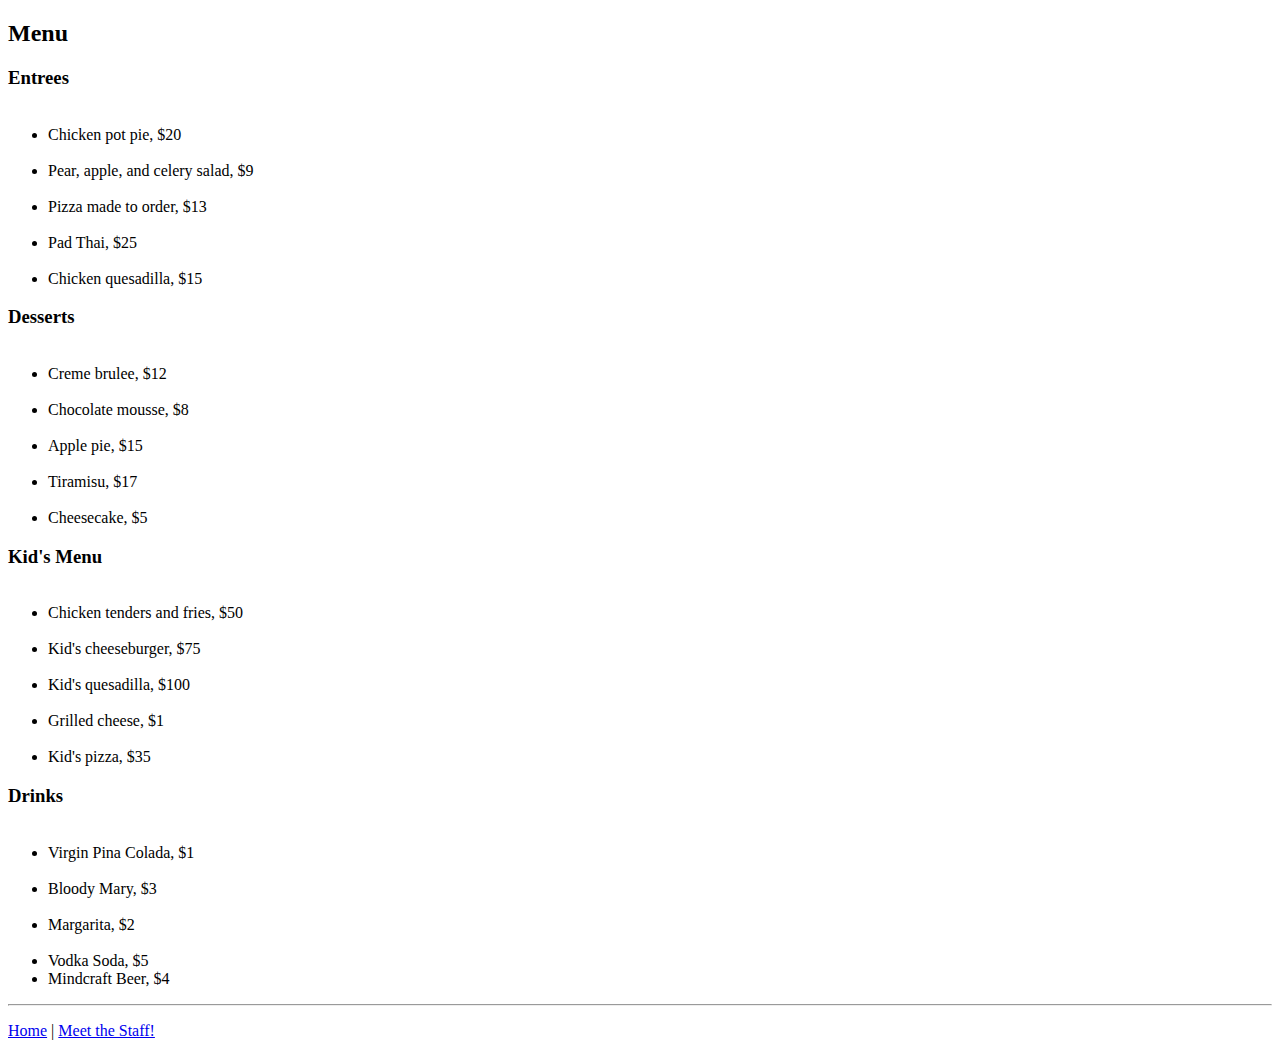
==== menu.html @ d09b8560 "????" ====
<!DOCTYPE html>
<html>
<head>
	<meta charset="utf-8">
	<title>Black Goose Bistro</title>
</head>

<body>
<h2>Menu</h2>
<p> 
<h3>Entrees</h3>
<ul>
	<img src="img/chickenpotpie.jpg" alt="" height="160"> <li>Chicken pot pie, $20</li> 
	<img src="img/salad.jpg" alt="" height="160"> <li>Pear, apple, and celery salad, $9</li> 
	<img src="img/pizza.jpg" alt=""height="160"> <li>Pizza made to order, $13</li> 
	<img src="img/padthai.jpg" alt="" height="160"> <li>Pad Thai, $25</li> 
	<img src="img/chickenquesadilla.jpg" alt="" height="160"> <li>Chicken quesadilla, $15</li> 
</ul>
<h3>Desserts</h3>
<ul>
	<img src="img/cremebrulee.jpg" alt="" height="160"> <li>Creme brulee, $12</li>
	<img src="img/chocolatemousse.jpg" alt="" height="160"> <li>Chocolate mousse, $8</li>
	<img src="img/applepie.jpg" alt="" height="160"> <li>Apple pie, $15</li>
	<img src="img/tiramisu.jpg" alt="" height="160"> <li>Tiramisu, $17</li>
	<img src="img/cheesecake.webp" alt="" height="160"> <li>Cheesecake, $5</li>
</ul>
<h3>Kid's Menu</h3>
<ul>
	<img src="img/chickentenders.jpg" alt="" height="160"> <li>Chicken tenders and fries, $50</li>
	<img src="img/cheeseburger.jpg" alt="" height="160"><li>Kid's cheeseburger, $75</li>
	<img src="img/kidsquesadilla.jpg" alt="" height="160"> <li>Kid's quesadilla, $100</li>
	<img src="img/grilledcheese.jpeg" alt="" height="160"><li>Grilled cheese, $1</li>
	<img src="img/kidspizza.jpg" alt="" height="160"> <li>Kid's pizza, $35</li>
</ul>
<h3>Drinks</h3>
<ul>
	<img src="img/pinacolada.jpg" alt="" height="160"> <li>Virgin Pina Colada, $1</li>
	<img src="img/bloodymary.jpg" alt="" height="160"> <li>Bloody Mary, $3</li>
	<img src="img/margarita.jpg" alt="" height="160"> <li>Margarita, $2</li>
	<img src="img/vodkasoda.jpg" alt="" height="160"> <li>Vodka Soda, $5</li>
	<li>Mindcraft Beer, $4</li>
</ul>
</p>
<hr>
<p><a href="index.html">Home</a> | <a href="staff.html">Meet the Staff!</a></p>
</body>
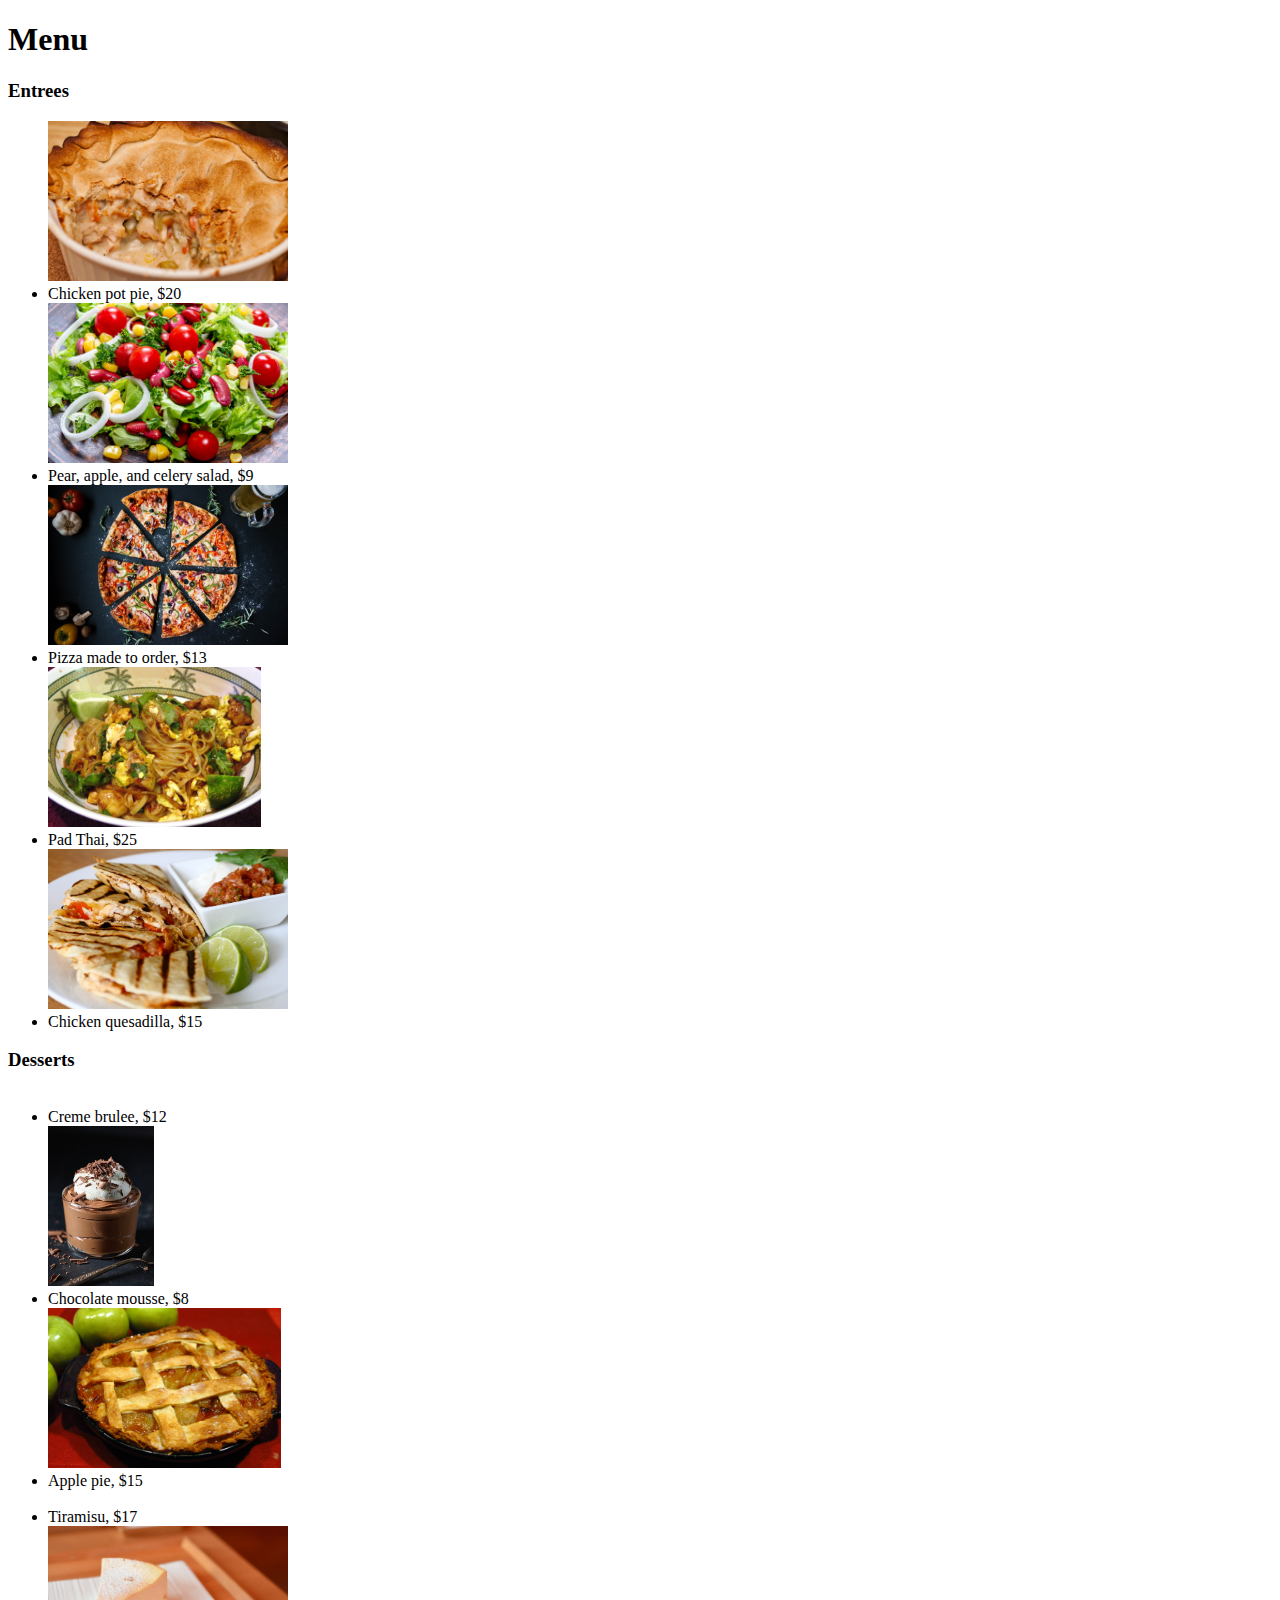
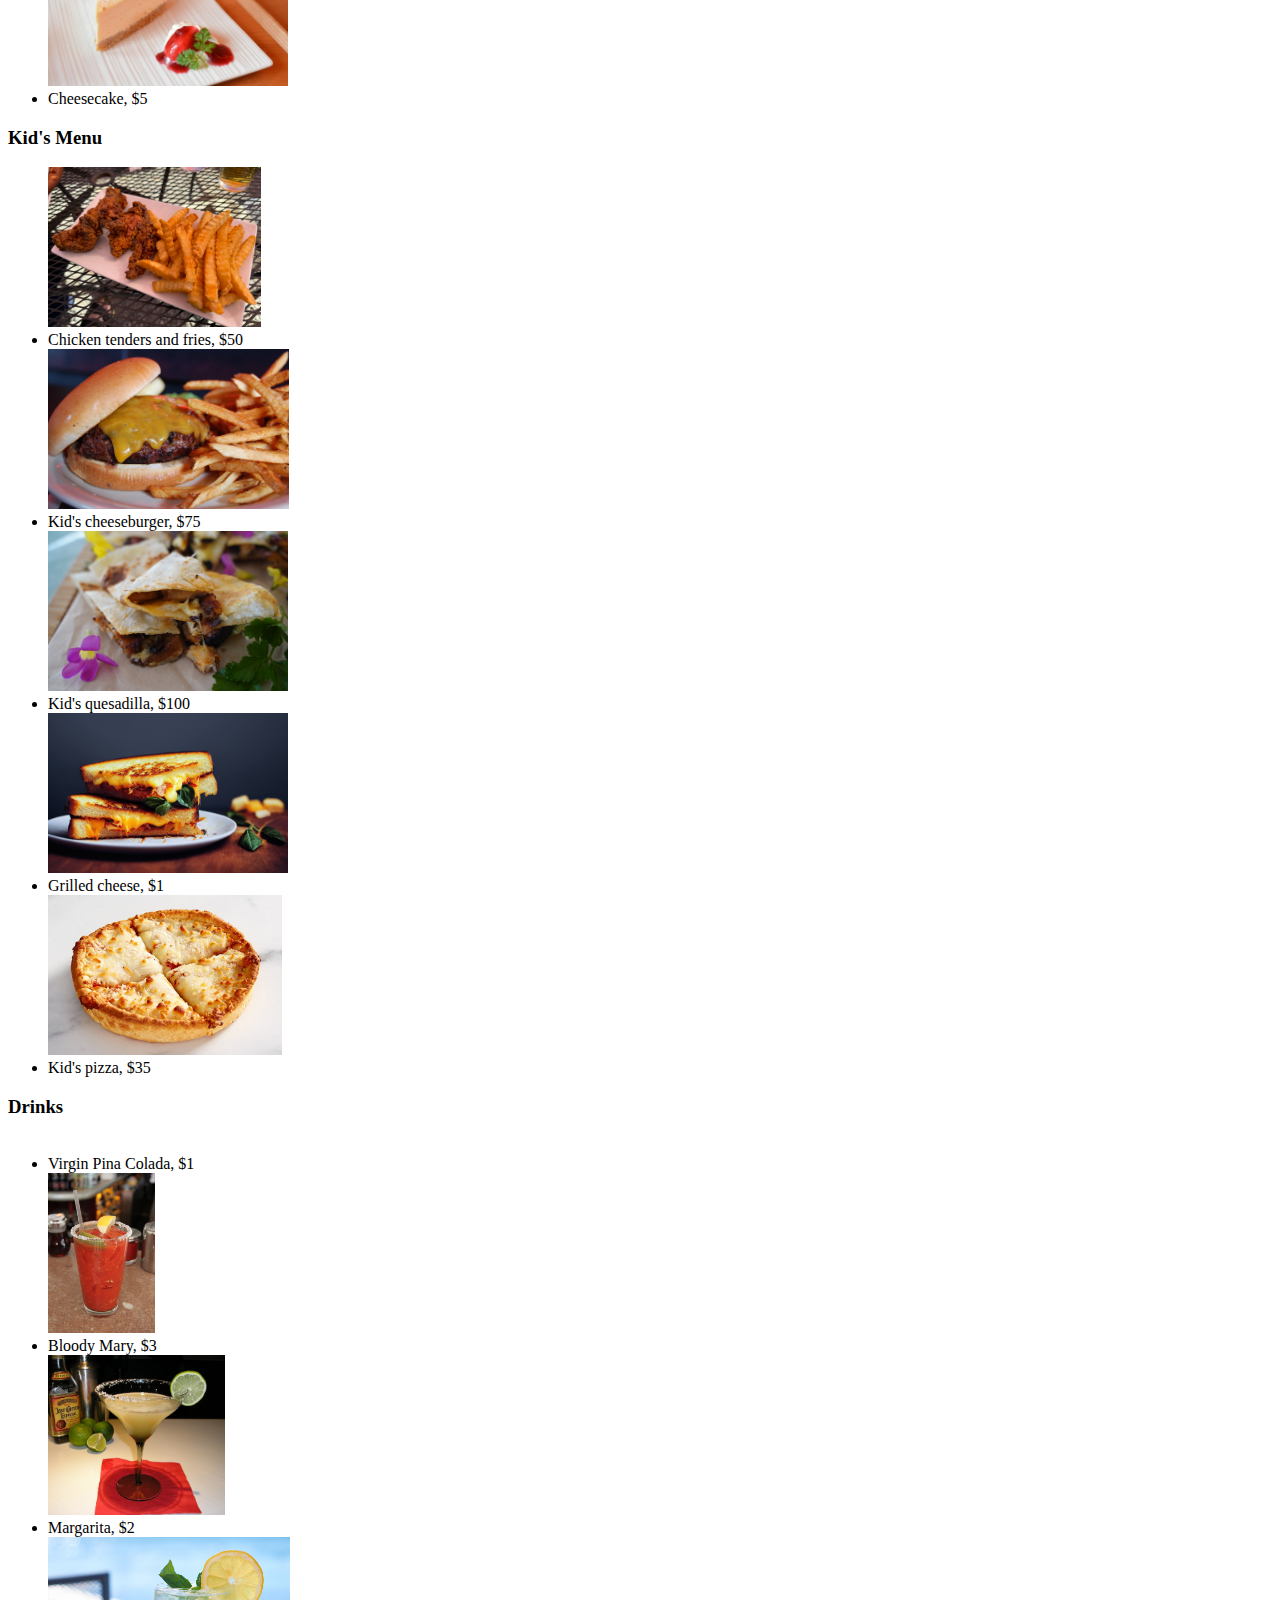
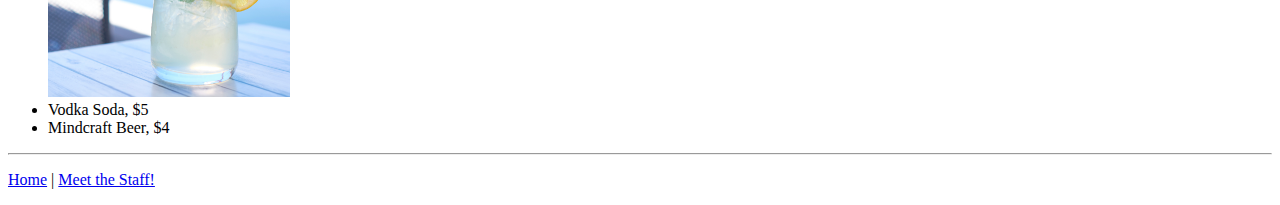
==== commit 6d78eab0: "Update menu.html" ====
--- a/menu.html
+++ b/menu.html
@@ -6,41 +6,41 @@
 </head>
 
 <body>
-<h2>Menu</h2>
+<h1>Menu</h1>
 <p> 
 <h3>Entrees</h3>
 <ul>
-	<img src="img/chickenpotpie.jpg" alt="" height="160"> <li>Chicken pot pie, $20</li> 
-	<img src="img/salad.jpg" alt="" height="160"> <li>Pear, apple, and celery salad, $9</li> 
-	<img src="img/pizza.jpg" alt=""height="160"> <li>Pizza made to order, $13</li> 
-	<img src="img/padthai.jpg" alt="" height="160"> <li>Pad Thai, $25</li> 
-	<img src="img/chickenquesadilla.jpg" alt="" height="160"> <li>Chicken quesadilla, $15</li> 
+	<img src="img/menu/chickenpotpie.jpg" alt="" height="160"> <li>Chicken pot pie, $20</li> 
+	<img src="img/menu/salad.jpg" alt="" height="160"> <li>Pear, apple, and celery salad, $9</li> 
+	<img src="img/menu/pizza.jpg" alt=""height="160"> <li>Pizza made to order, $13</li> 
+	<img src="img/menu/padthai.jpg" alt="" height="160"> <li>Pad Thai, $25</li> 
+	<img src="img/menu/chickenquesadilla.jpg" alt="" height="160"> <li>Chicken quesadilla, $15</li> 
 </ul>
 <h3>Desserts</h3>
 <ul>
-	<img src="img/cremebrulee.jpg" alt="" height="160"> <li>Creme brulee, $12</li>
-	<img src="img/chocolatemousse.jpg" alt="" height="160"> <li>Chocolate mousse, $8</li>
-	<img src="img/applepie.jpg" alt="" height="160"> <li>Apple pie, $15</li>
-	<img src="img/tiramisu.jpg" alt="" height="160"> <li>Tiramisu, $17</li>
-	<img src="img/cheesecake.webp" alt="" height="160"> <li>Cheesecake, $5</li>
+	<img src="img/menu/cremebrulee.jpg" alt="" height="160"> <li>Creme brulee, $12</li>
+	<img src="img/menu/chocolatemousse.jpg" alt="" height="160"> <li>Chocolate mousse, $8</li>
+	<img src="img/menu/applepie.jpg" alt="" height="160"> <li>Apple pie, $15</li>
+	<img src="img/menu/tiramisu.jpg" alt="" height="160"> <li>Tiramisu, $17</li>
+	<img src="img/menu/cheesecake.webp" alt="" height="160"> <li>Cheesecake, $5</li>
 </ul>
 <h3>Kid's Menu</h3>
 <ul>
-	<img src="img/chickentenders.jpg" alt="" height="160"> <li>Chicken tenders and fries, $50</li>
-	<img src="img/cheeseburger.jpg" alt="" height="160"><li>Kid's cheeseburger, $75</li>
-	<img src="img/kidsquesadilla.jpg" alt="" height="160"> <li>Kid's quesadilla, $100</li>
-	<img src="img/grilledcheese.jpeg" alt="" height="160"><li>Grilled cheese, $1</li>
-	<img src="img/kidspizza.jpg" alt="" height="160"> <li>Kid's pizza, $35</li>
+	<img src="img/menu/chickentenders.jpg" alt="" height="160"> <li>Chicken tenders and fries, $50</li>
+	<img src="img/menu/cheeseburger.jpg" alt="" height="160"><li>Kid's cheeseburger, $75</li>
+	<img src="img/menu/kidsquesadilla.jpg" alt="" height="160"> <li>Kid's quesadilla, $100</li>
+	<img src="img/menu/grilledcheese.jpeg" alt="" height="160"><li>Grilled cheese, $1</li>
+	<img src="img/menu/kidspizza.jpg" alt="" height="160"> <li>Kid's pizza, $35</li>
 </ul>
 <h3>Drinks</h3>
 <ul>
-	<img src="img/pinacolada.jpg" alt="" height="160"> <li>Virgin Pina Colada, $1</li>
-	<img src="img/bloodymary.jpg" alt="" height="160"> <li>Bloody Mary, $3</li>
-	<img src="img/margarita.jpg" alt="" height="160"> <li>Margarita, $2</li>
-	<img src="img/vodkasoda.jpg" alt="" height="160"> <li>Vodka Soda, $5</li>
+	<img src="img/menu/pinacolada.jpg" alt="" height="160"> <li>Virgin Pina Colada, $1</li>
+	<img src="img/menu/bloodymary.jpg" alt="" height="160"> <li>Bloody Mary, $3</li>
+	<img src="img/menu/margarita.jpg" alt="" height="160"> <li>Margarita, $2</li>
+	<img src="img/menu/vodkasoda.jpg" alt="" height="160"> <li>Vodka Soda, $5</li>
 	<li>Mindcraft Beer, $4</li>
 </ul>
 </p>
 <hr>
 <p><a href="index.html">Home</a> | <a href="staff.html">Meet the Staff!</a></p>
-</body>+</body>
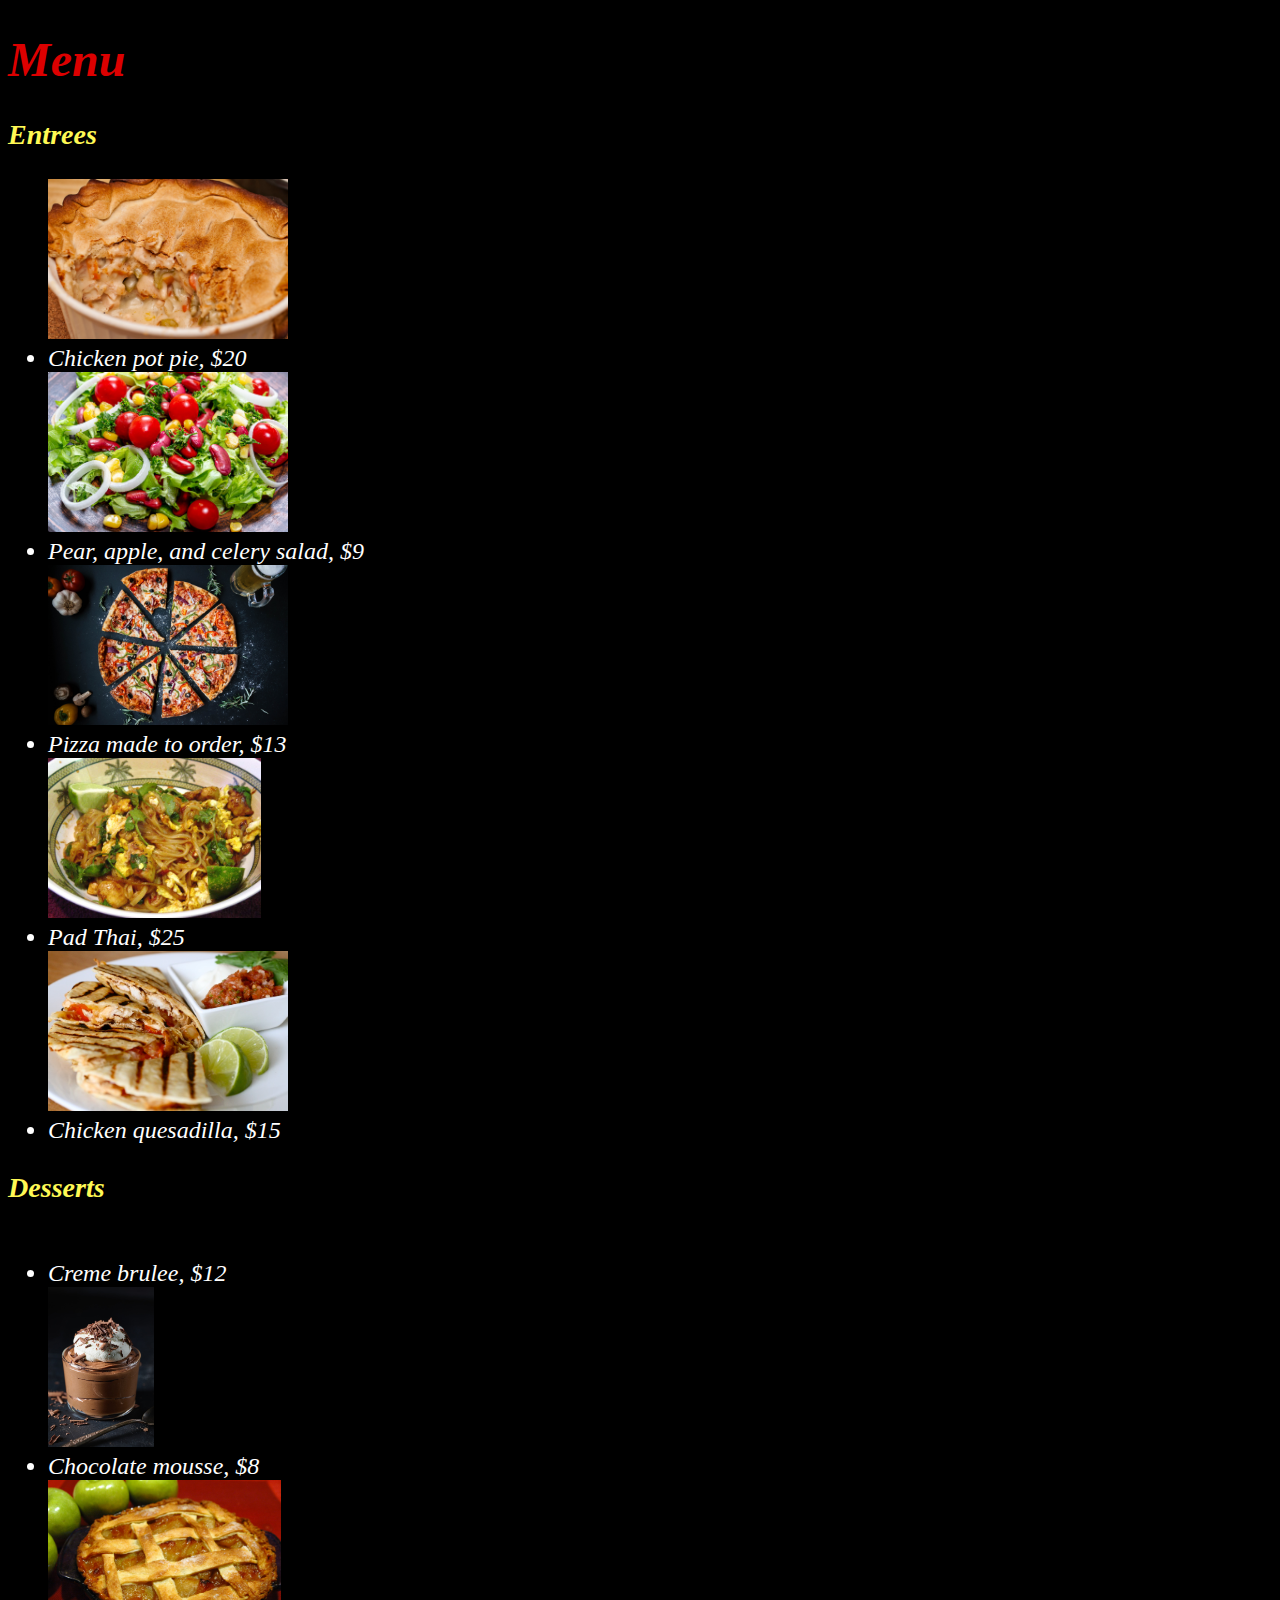
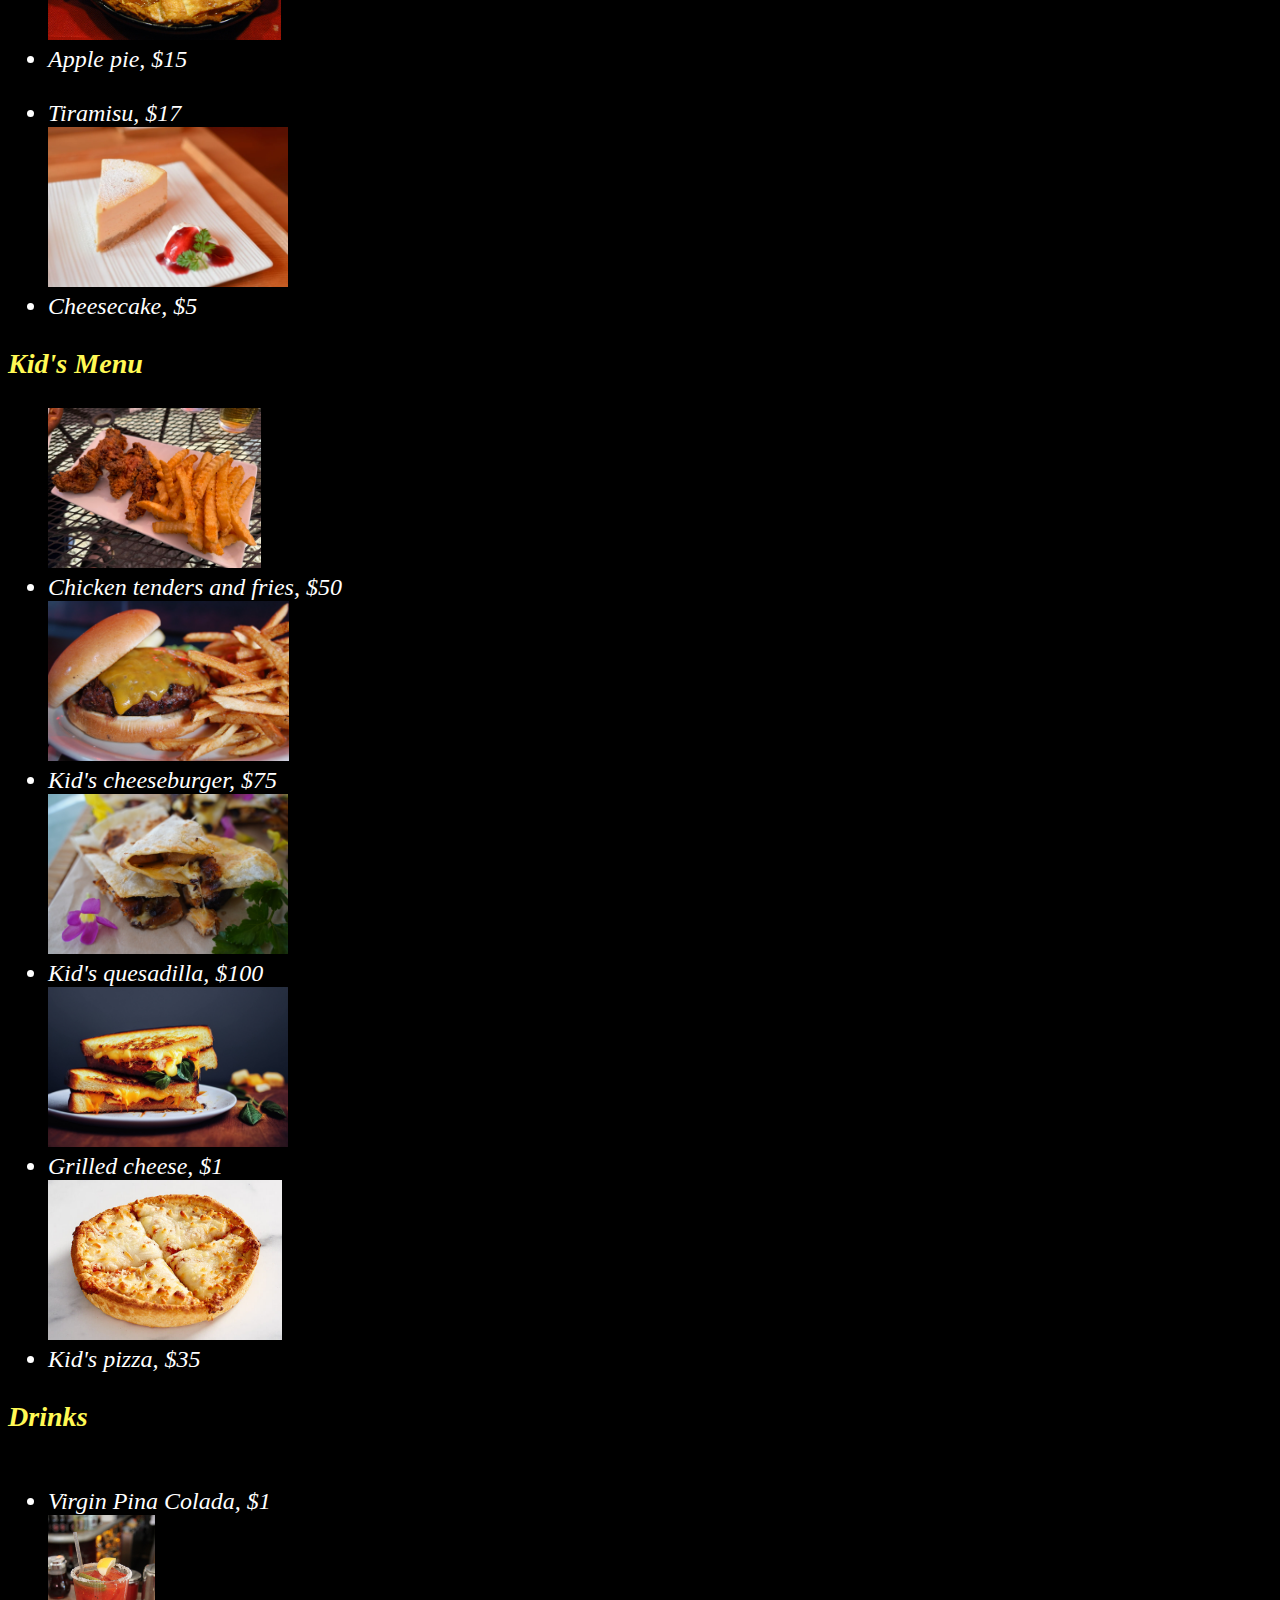
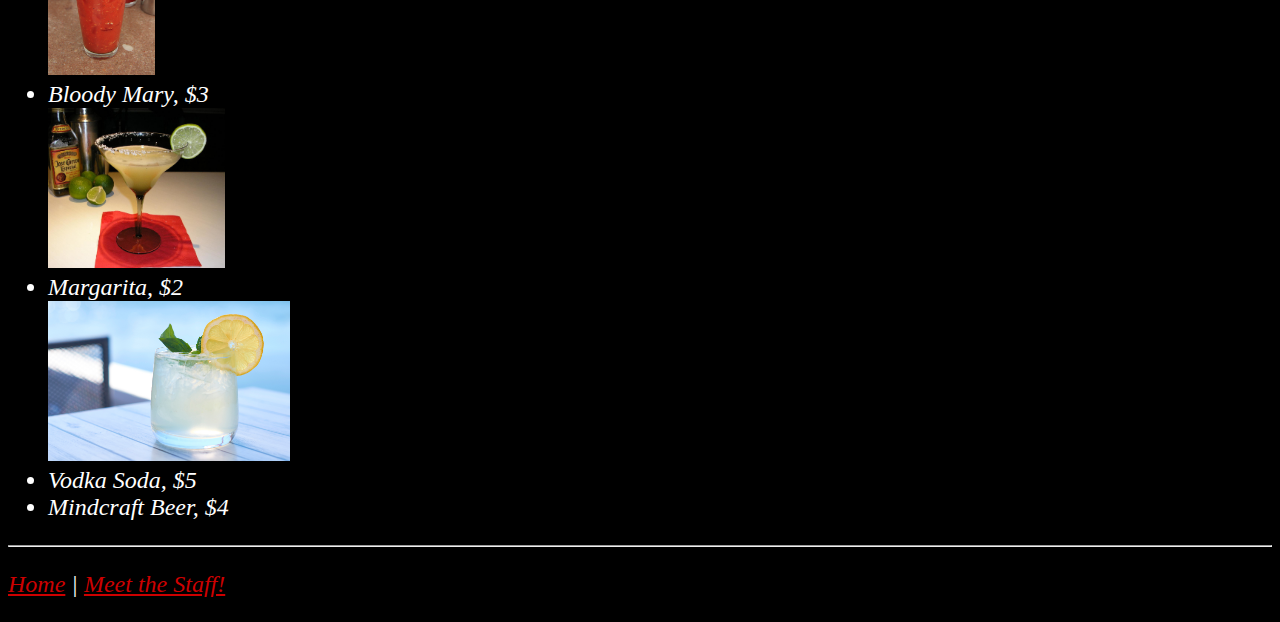
==== commit 696bec6e: "ASSIGNMENT 3" ====
--- a/menu.html
+++ b/menu.html
@@ -3,6 +3,7 @@
 <head>
 	<meta charset="utf-8">
 	<title>Black Goose Bistro</title>
+	<link rel="stylesheet" href="myStyle.css">
 </head>
 
 <body>
--- a/myStyle.css
+++ b/myStyle.css
@@ -0,0 +1,39 @@
+body {  
+    color:rgb(255, 255, 255);  
+    font-size: 1.5em;
+    font-style: italic;
+    font-family: Cambria,Georgia,"Book Antiqua",serif;
+    background-color: black;
+}
+h3 {  
+    color:rgb(255, 249, 84);  
+    width: fit-content;
+
+}
+h2 {
+    color:rgb(226, 124, 0);
+    width: fit-content;
+}
+
+h1{
+    color:rgb(220, 0, 0);
+    width: fit-content;
+
+}
+
+strong{
+    background-color: rgba(138, 0, 180, 0.402);
+    font-weight: 900;
+}
+a:link {  
+    color:rgb(205, 0, 0);  
+}
+a:visited {
+    color:rgb(255, 154, 72);
+}
+a:hover{
+    color:rgb(255, 235, 60);
+}
+a:active{
+    color: rgb(88, 228, 0);
+}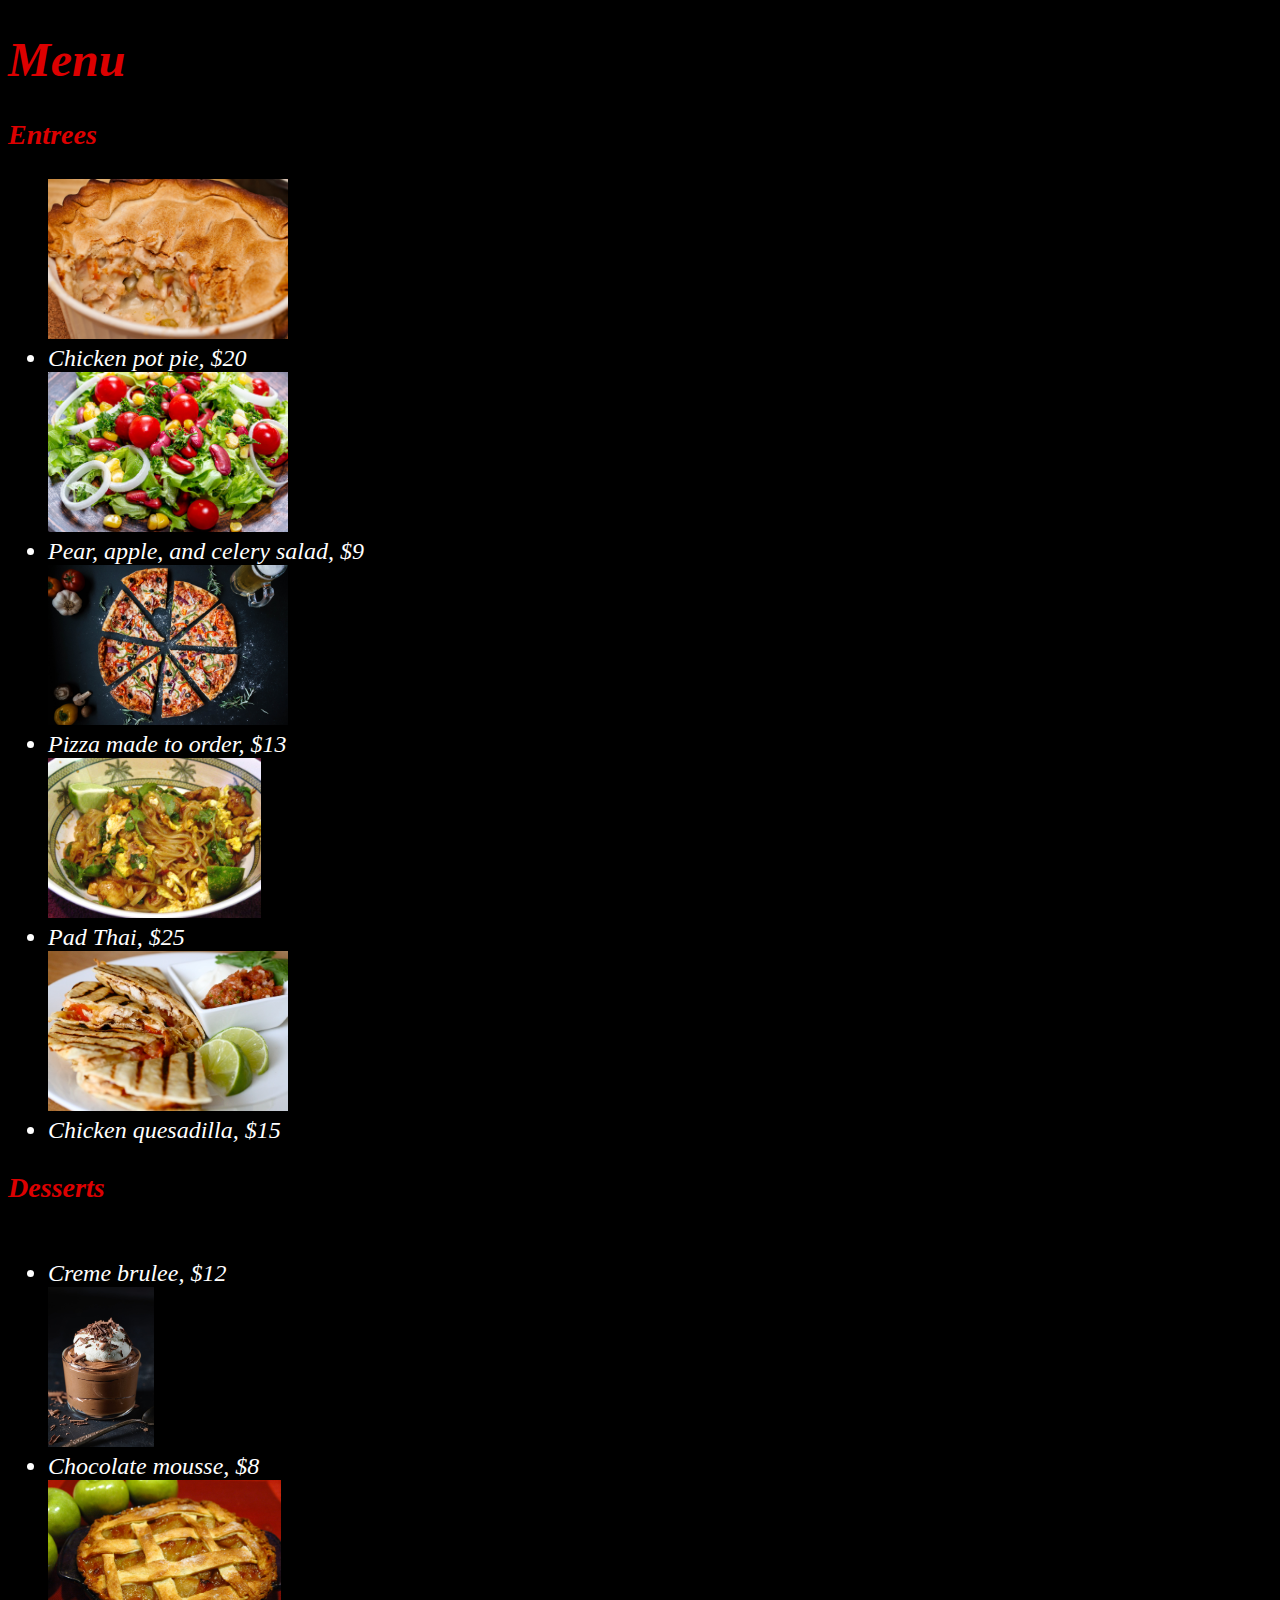
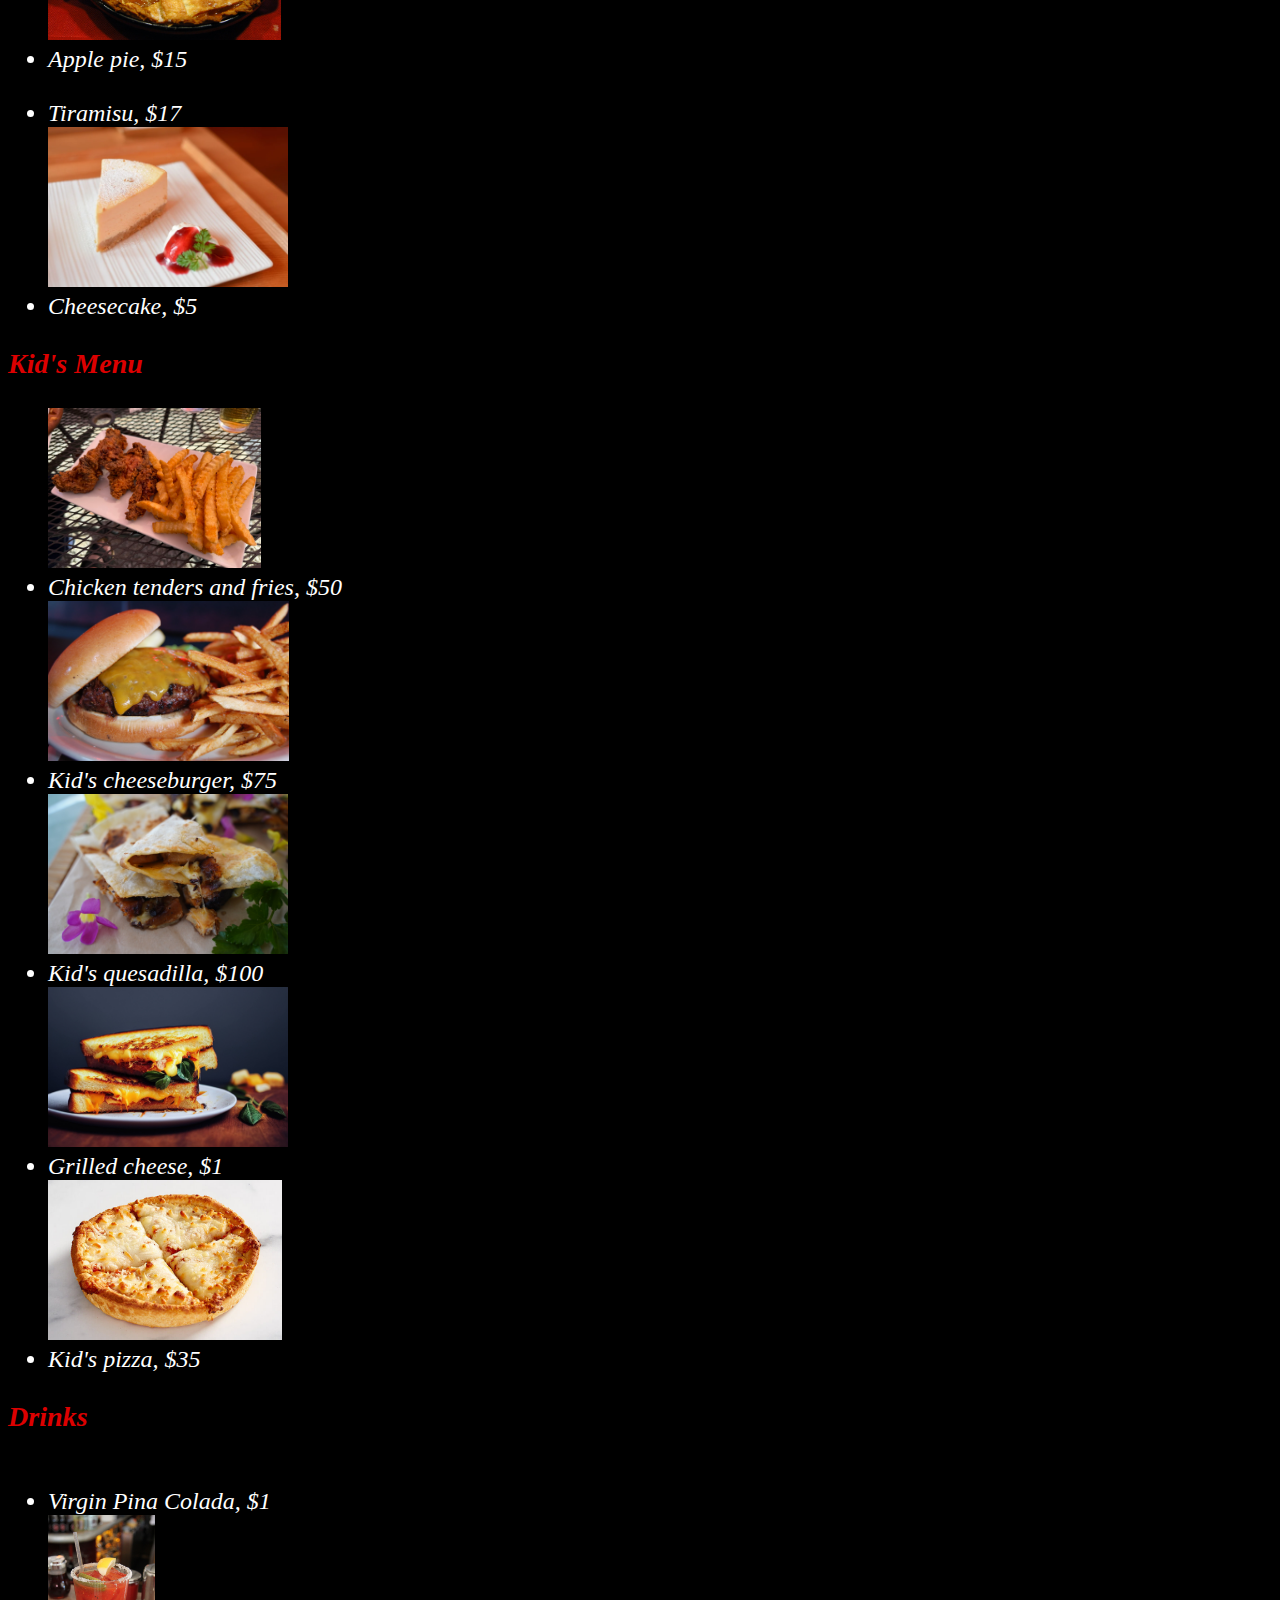
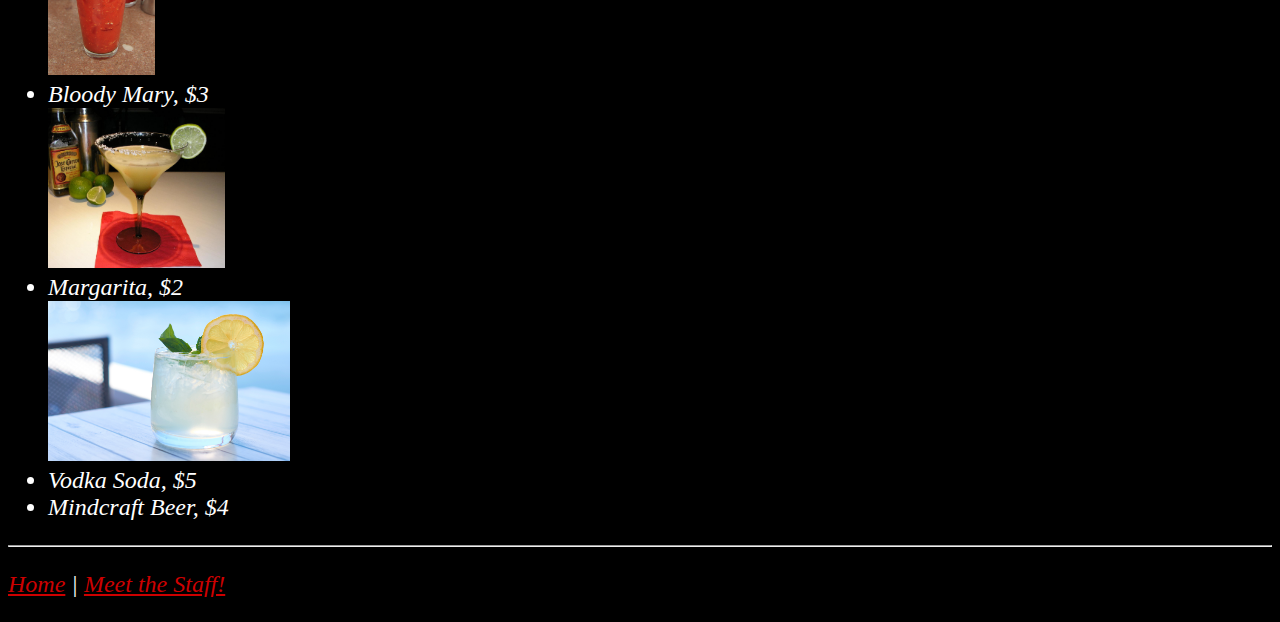
==== commit df45ae16: "ASSIGNMENT 6" ====
--- a/menu.html
+++ b/menu.html
@@ -8,7 +8,7 @@
 
 <body>
 <h1>Menu</h1>
-<p> 
+<p class="menu"> 
 <h3>Entrees</h3>
 <ul>
 	<img src="img/menu/chickenpotpie.jpg" alt="" height="160"> <li>Chicken pot pie, $20</li> 
--- a/myStyle.css
+++ b/myStyle.css
@@ -5,26 +5,33 @@
     font-family: Cambria,Georgia,"Book Antiqua",serif;
     background-color: black;
 }
-h3 {  
-    color:rgb(255, 249, 84);  
-    width: fit-content;
 
-}
-h2 {
-    color:rgb(226, 124, 0);
+h1, h2, h3 {
+    color:rgb(220, 0, 0);
     width: fit-content;
 }
 
-h1{
-    color:rgb(220, 0, 0);
-    width: fit-content;
-
-}
-
-strong{
+strong {
     background-color: rgba(138, 0, 180, 0.402);
     font-weight: 900;
 }
+
+p em {
+    background-color: rgba(152, 219, 255, 0.495);
+}
+
+p.menu {
+    font-style: italic;
+}
+
+p.review {
+    color: blueviolet;
+}
+
+img.cater {
+    float: inline-start;
+}
+
 a:link {  
     color:rgb(205, 0, 0);  
 }
